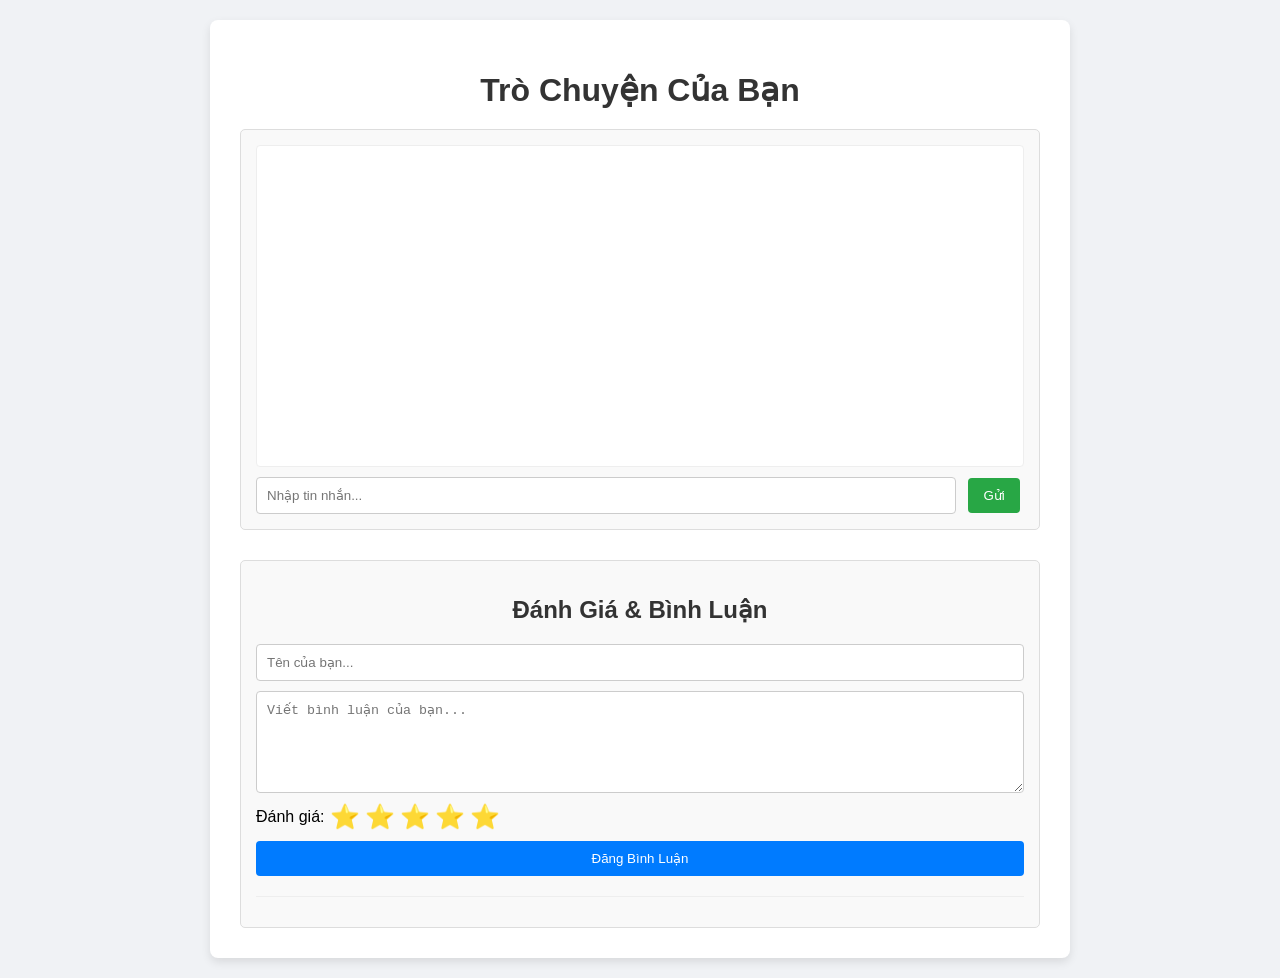
==== webchat.html @ 2c182a99 "webchat" ====
<!DOCTYPE html>
<html lang="vi">
  <head>
    <meta charset="UTF-8" />
    <meta name="viewport" content="width=device-width, initial-scale=1.0" />
    <title>Trang Web Trò Chuyện & Bình Luận</title>
    <link rel="stylesheet" href="style.css" />
  </head>
  <body>
    <div class="container">
      <h1>Trò Chuyện Của Bạn</h1>

      <div class="chat-window">
        <div id="messages" class="messages"></div>
        <input type="text" id="messageInput" placeholder="Nhập tin nhắn..." />
        <button id="sendMessageBtn">Gửi</button>
      </div>

      <div class="comment-section">
        <h2>Đánh Giá & Bình Luận</h2>
        <div class="comment-form">
          <input type="text" id="usernameInput" placeholder="Tên của bạn..." />
          <textarea
            id="commentTextInput"
            placeholder="Viết bình luận của bạn..."
          ></textarea>
          <div class="rating">
            <span>Đánh giá: </span>
            <span class="star" data-value="1">⭐</span>
            <span class="star" data-value="2">⭐</span>
            <span class="star" data-value="3">⭐</span>
            <span class="star" data-value="4">⭐</span>
            <span class="star" data-value="5">⭐</span>
          </div>
          <button id="postCommentBtn">Đăng Bình Luận</button>
        </div>
        <div id="comments" class="comments"></div>
      </div>
    </div>

    <script src="script.js"></script>
  </body>
</html>
---- style.css ----
body {
  font-family: Arial, sans-serif;
  background-color: #f0f2f5;
  display: flex;
  justify-content: center;
  align-items: flex-start; /* Thay đổi để nội dung không bị đẩy lên quá cao */
  min-height: 100vh;
  margin: 20px 0; /* Thêm margin trên dưới để tạo khoảng trống */
}

.container {
  background-color: #fff;
  padding: 30px;
  border-radius: 8px;
  box-shadow: 0 4px 10px rgba(0, 0, 0, 0.1);
  width: 90%;
  max-width: 800px;
}

h1,
h2 {
  text-align: center;
  color: #333;
  margin-bottom: 20px;
}

/* Chat Window */
.chat-window {
  border: 1px solid #ddd;
  border-radius: 5px;
  padding: 15px;
  margin-bottom: 30px;
  background-color: #f9f9f9;
}

.messages {
  height: 300px;
  overflow-y: auto;
  border: 1px solid #eee;
  padding: 10px;
  margin-bottom: 10px;
  background-color: #fff;
  border-radius: 4px;
}

.message-item {
  margin-bottom: 8px;
  padding: 6px 10px;
  border-radius: 15px;
  max-width: 80%;
  word-wrap: break-word;
}

.message-item.sent {
  background-color: #dcf8c6;
  align-self: flex-end; /* Chỉ định là tin nhắn của người gửi */
  margin-left: auto; /* Đẩy tin nhắn sang phải */
}

.message-item.received {
  background-color: #e0e0e0;
  align-self: flex-start; /* Chỉ định là tin nhắn của người nhận */
}

#messageInput {
  width: calc(100% - 90px);
  padding: 10px;
  border: 1px solid #ccc;
  border-radius: 4px;
  margin-right: 8px;
}

#sendMessageBtn {
  padding: 10px 15px;
  background-color: #28a745;
  color: white;
  border: none;
  border-radius: 4px;
  cursor: pointer;
}

#sendMessageBtn:hover {
  background-color: #218838;
}

/* Comment Section */
.comment-section {
  border: 1px solid #ddd;
  border-radius: 5px;
  padding: 15px;
  background-color: #f9f9f9;
}

.comment-form {
  display: flex;
  flex-direction: column;
  gap: 10px;
  margin-bottom: 20px;
}

.comment-form input[type="text"],
.comment-form textarea {
  padding: 10px;
  border: 1px solid #ccc;
  border-radius: 4px;
}

.comment-form textarea {
  resize: vertical;
  min-height: 80px;
}

.rating {
  display: flex;
  align-items: center;
  gap: 5px;
}

.star {
  font-size: 24px;
  cursor: pointer;
  color: #ccc;
}

.star.selected {
  color: #ffc107; /* Màu vàng khi được chọn */
}

#postCommentBtn {
  padding: 10px 15px;
  background-color: #007bff;
  color: white;
  border: none;
  border-radius: 4px;
  cursor: pointer;
}

#postCommentBtn:hover {
  background-color: #0056b3;
}

.comments {
  border-top: 1px solid #eee;
  padding-top: 15px;
}

.comment-item {
  background-color: #fff;
  border: 1px solid #eee;
  padding: 10px;
  border-radius: 4px;
  margin-bottom: 10px;
}

.comment-item strong {
  color: #555;
}

.comment-item .comment-rating {
  color: #ffc107;
  margin-left: 5px;
}
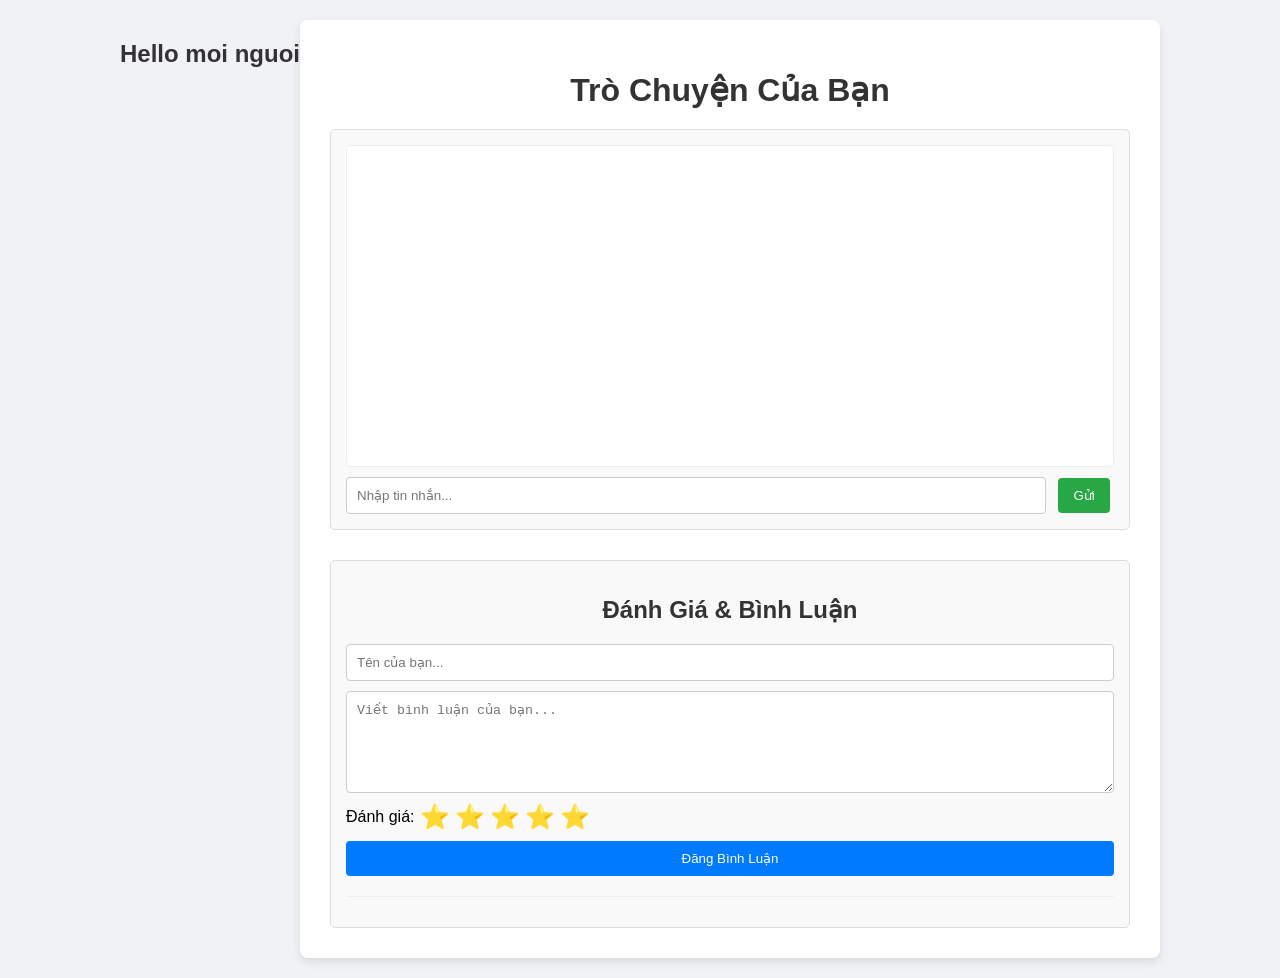
==== commit d36ef4c4: "webchat" ====
--- a/webchat.html
+++ b/webchat.html
@@ -7,6 +7,7 @@
     <link rel="stylesheet" href="style.css" />
   </head>
   <body>
+    <h2 id="hello">Hello moi nguoi</h2>
     <div class="container">
       <h1>Trò Chuyện Của Bạn</h1>
 
